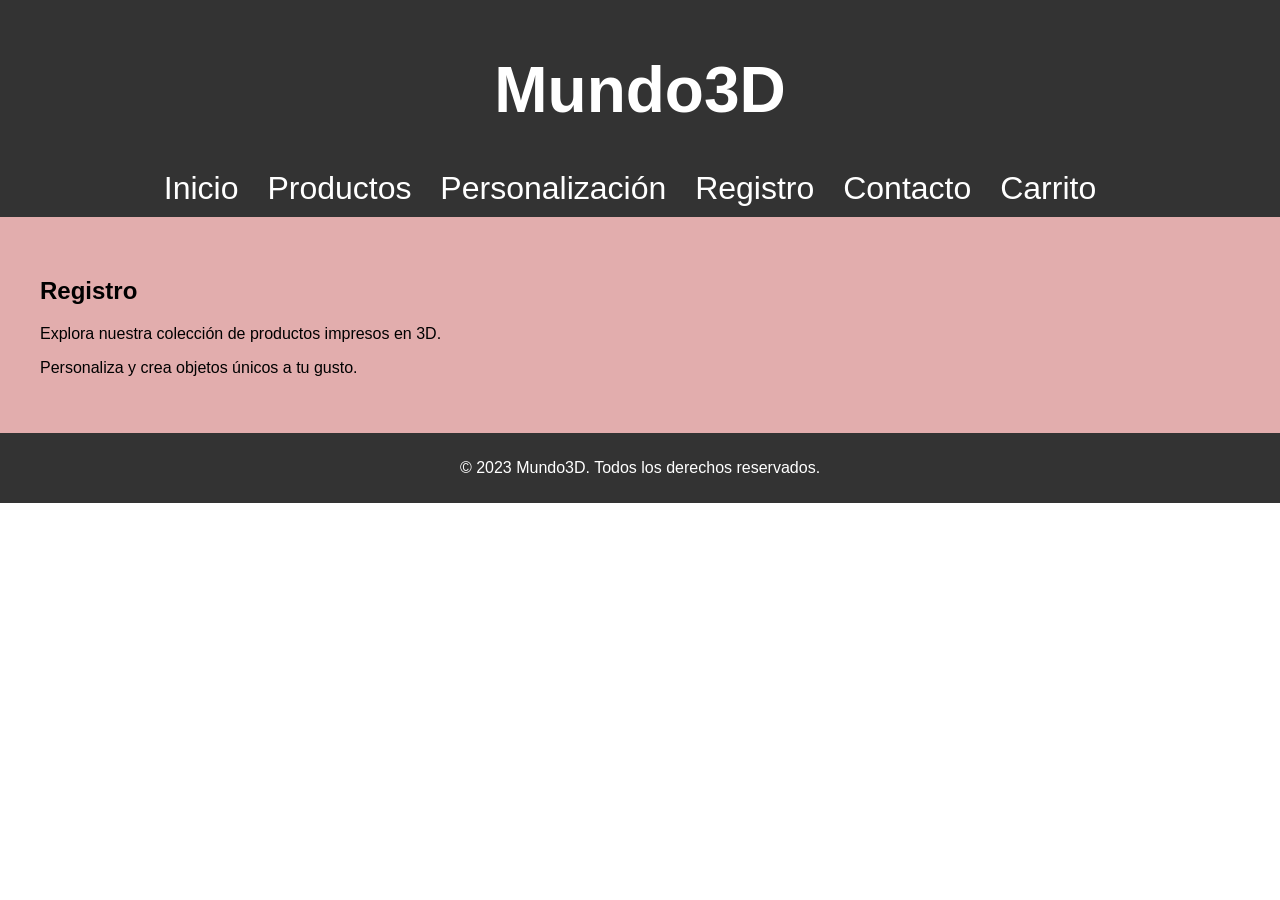
==== pages/registro.html @ 5a450b57 "Index, pages, html, css" ====
<!DOCTYPE html>
<html lang="es">
<head>
    <meta charset="UTF-8">
    <meta name="viewport" content="width=device-width, initial-scale=1.0">
    <link rel="stylesheet" href="/styles.css">
    <title>Mundo3D - Carrito</title>
</head>
<body>
    <header>
        <h1>Mundo3D</h1>
        <nav>
            <ul>
                <li><a href="/index.html">Inicio</a></li>
                <li><a href="./productos.html">Productos</a></li>
                <li><a href="personalizacion.html">Personalización</a></li>
                <li><a href="./registro.html">Registro</a></li>
                <li><a href="./contacto.html">Contacto</a></li>
                <li><a href="./carrito.html"></a>Carrito</li>
            </ul>
        </nav>
    </header>
    <main>
        <h2>Registro</h2>
        <p>Explora nuestra colección de productos impresos en 3D.</p>
        <p>Personaliza y crea objetos únicos a tu gusto.</p>
    </main>
    <footer>
        <p>&copy; 2023 Mundo3D. Todos los derechos reservados.</p>
    </footer>
</body>
</html>
---- styles.css ----
/* Estilos globales */
body {
    font-family: Arial, sans-serif;
    margin: 0;
    padding: 0;
}

/* Estilos del header */
header {
    background-color: #333;
    color: #fff;
    padding: 10px;
    text-align: center;    
}


nav ul {
    list-style: none;
    padding: 0;
    margin: 0;
}

nav li {
    display: inline;
    margin-right: 20px;
}

nav a {
    color: #fff;
    text-decoration: none;
}



/* Estilos del contenido principal */
main {
    padding: 20px;
}

/* Estilos del pie de página */
footer {
    background-color: #333;
    color: #fff;
    padding: 10px;
    text-align: center;
}

/* Estilos para dispositivos móviles */
@media (max-width: 768px) {
    header {
        font-size: 24px;
    }

    main {
        padding: 10px;
    }

    footer {
        font-size: 14px;
    }
}
/* Estilos para tablets */
@media (min-width: 768px) and (max-width: 1024px) {
    header {
        font-size: 24px;
    }

    main {
        padding: 15px;
    }

    footer {
        font-size: 14px;
    }
}

/* Estilos para escritorios */
@media (min-width: 1025px) {
    header {
        font-size: 32px;
    }

    main {
        padding: 40px;
        background-color: rgb(226, 173, 173);
    }

    footer {
        font-size: 16px;
    }

    
}
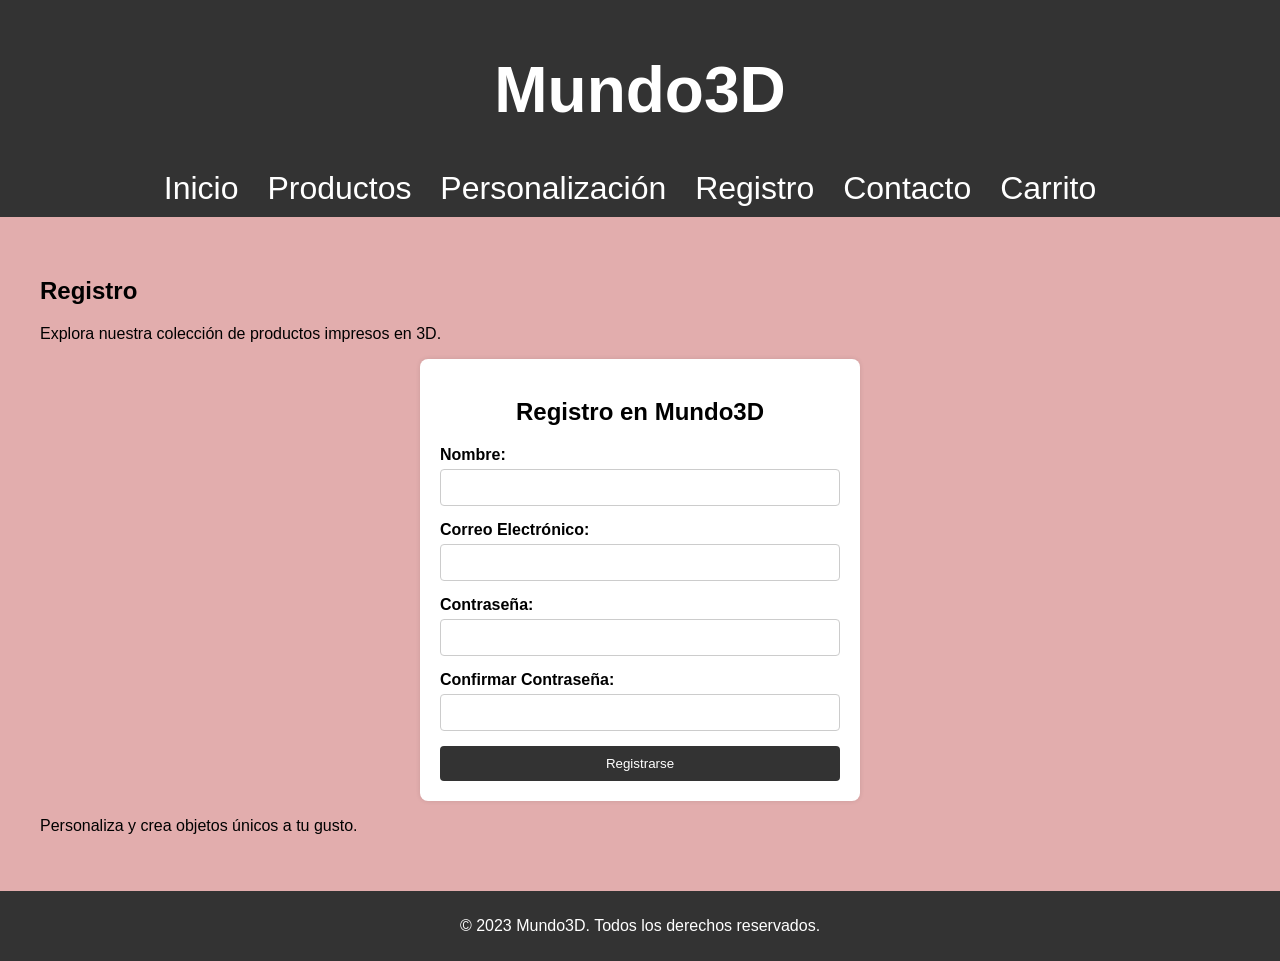
==== commit e2a1023d: "formulario de registro" ====
--- a/pages/registro.html
+++ b/pages/registro.html
@@ -23,6 +23,20 @@
     <main>
         <h2>Registro</h2>
         <p>Explora nuestra colección de productos impresos en 3D.</p>
+        <div class="container">
+            <form class="registration-form">
+                <h2>Registro en Mundo3D</h2>
+                <label for="nombre">Nombre:</label>
+                <input type="text" id="nombre" name="nombre" required>
+                <label for="email">Correo Electrónico:</label>
+                <input type="email" id="email" name="email" required>
+                <label for="contrasena">Contraseña:</label>
+                <input type="password" id="contrasena" name="contrasena" required>
+                <label for="confirmar-contrasena">Confirmar Contraseña:</label>
+                <input type="password" id="confirmar-contrasena" name="confirmar-contrasena" required>
+                <button type="submit">Registrarse</button>
+            </form>
+        </div>
         <p>Personaliza y crea objetos únicos a tu gusto.</p>
     </main>
     <footer>
--- a/styles.css
+++ b/styles.css
@@ -44,7 +44,51 @@
     padding: 10px;
     text-align: center;
 }
+/* Estilos para el contenedor */
+.container {
+    max-width: 400px;
+    margin: 0 auto;
+    padding: 20px;
+    background-color: #fff;
+    border-radius: 8px;
+    box-shadow: 0 0 5px rgba(0, 0, 0, 0.1);
+}
 
+/* Estilos para el formulario */
+.registration-form {
+    display: flex;
+    flex-direction: column;
+}
+
+.registration-form h2 {
+    text-align: center;
+    margin-bottom: 20px;
+}
+
+.registration-form label {
+    font-weight: bold;
+    margin-bottom: 5px;
+}
+
+.registration-form input {
+    padding: 10px;
+    margin-bottom: 15px;
+    border: 1px solid #ccc;
+    border-radius: 4px;
+}
+
+.registration-form button {
+    padding: 10px;
+    background-color: #333;
+    color: #fff;
+    border: none;
+    border-radius: 4px;
+    cursor: pointer;
+}
+
+.registration-form button:hover {
+    background-color: #555;
+}
 /* Estilos para dispositivos móviles */
 @media (max-width: 768px) {
     header {
